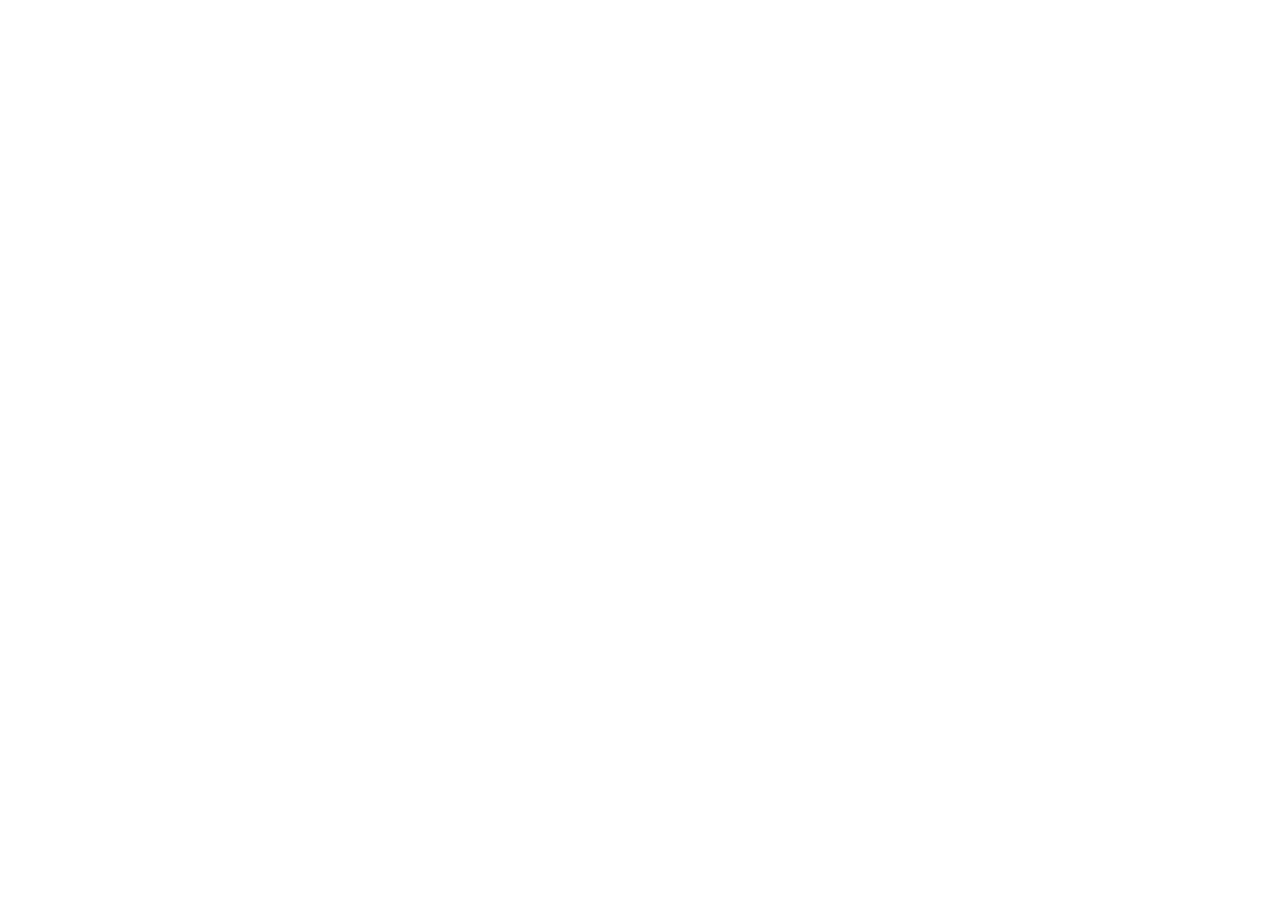
==== index.html @ dd2a81aa "atualizei com imagens" ====
<!DOCTYPE html>
<html lang="pt">
<head>
    <meta charset="UTF-8">
    <meta name="viewport" content="width=device-width, initial-scale=1.0">
    <title>Atividade</title>
</head>
<body>
    
</body>
</html>
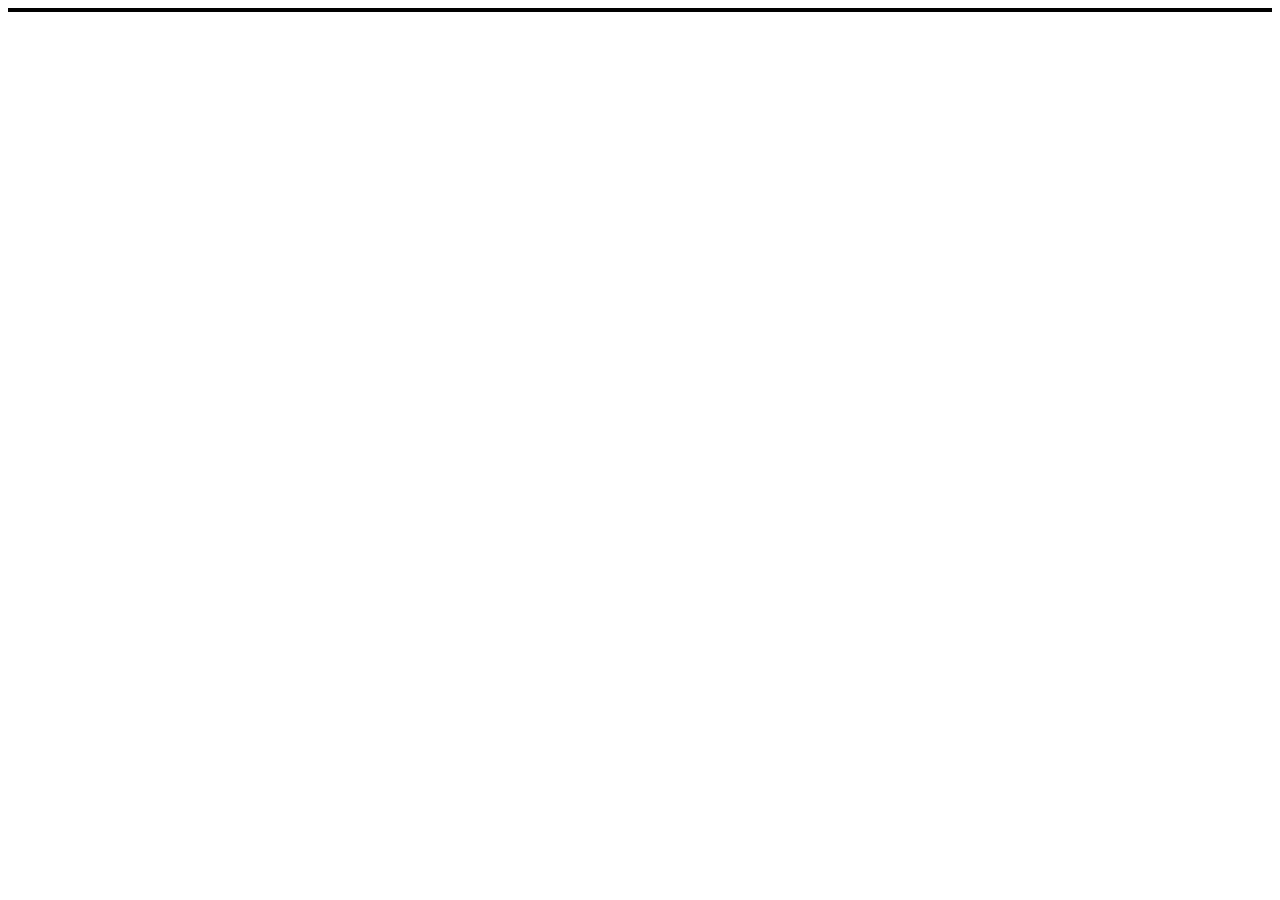
==== commit 54038385: "adicionei a div" ====
--- a/index.html
+++ b/index.html
@@ -4,8 +4,11 @@
     <meta charset="UTF-8">
     <meta name="viewport" content="width=device-width, initial-scale=1.0">
     <title>Atividade</title>
+    <link rel="stylesheet" href="style.css">
 </head>
 <body>
-    
+    <div>
+        
+    </div>
 </body>
 </html>
--- a/style.css
+++ b/style.css
@@ -0,0 +1,4 @@
+div{
+    background-color: green;
+    border: 2px solid black;
+}
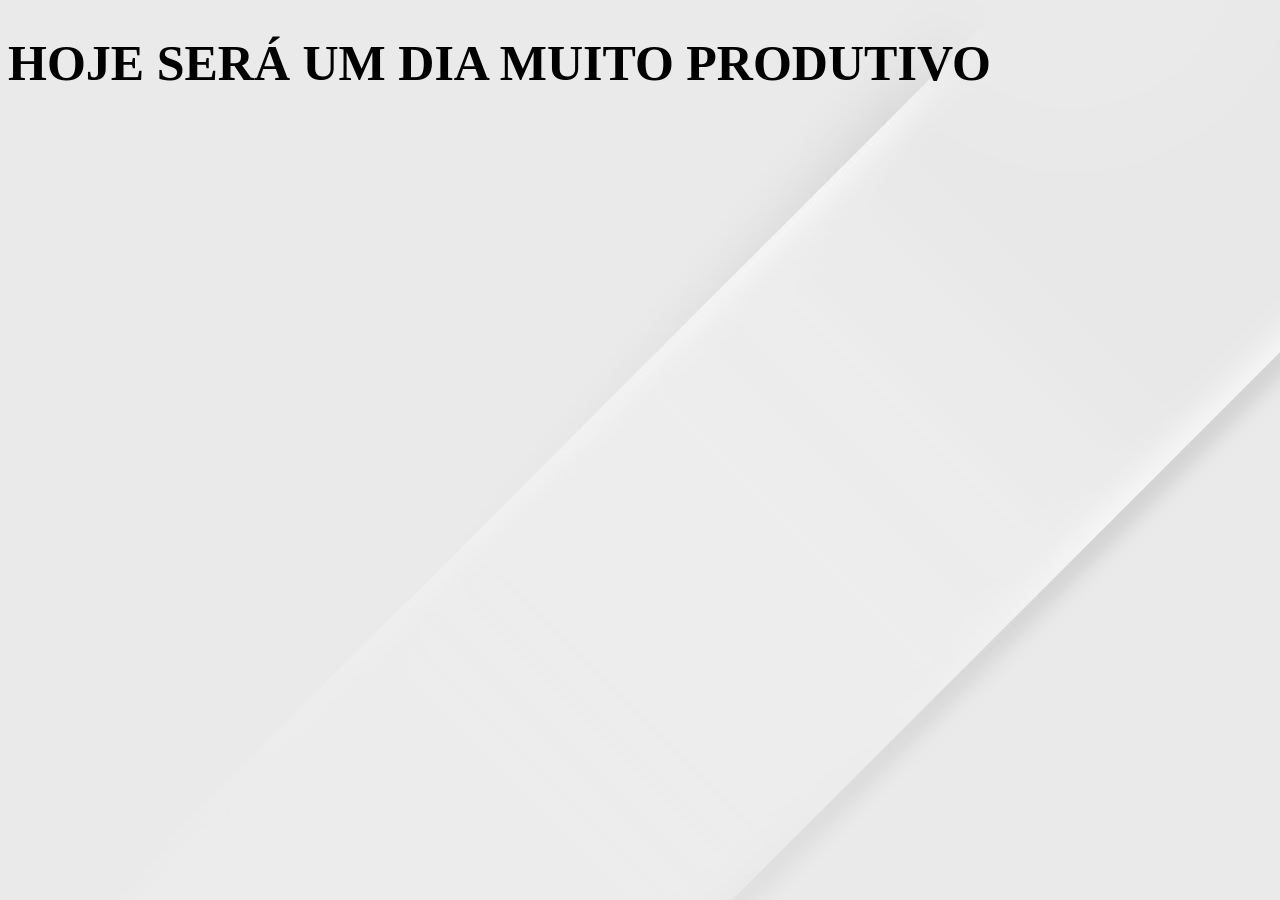
==== commit 6a7853d2: "foto de fundo" ====
--- a/index.html
+++ b/index.html
@@ -7,8 +7,8 @@
     <link rel="stylesheet" href="style.css">
 </head>
 <body>
-    <div>
-        
-    </div>
+    <h1>
+        HOJE SERÁ UM DIA MUITO PRODUTIVO
+    </h1>
 </body>
 </html>
--- a/style.css
+++ b/style.css
@@ -1,4 +1,7 @@
-div{
-    background-color: green;
-    border: 2px solid black;
+body{
+    background-image: url(atividade-imagemdefundo/imagens/wallpaper006.jpg);
+}
+h1{
+    font-family: fantasy;
+    font-size: 50px;
 }
